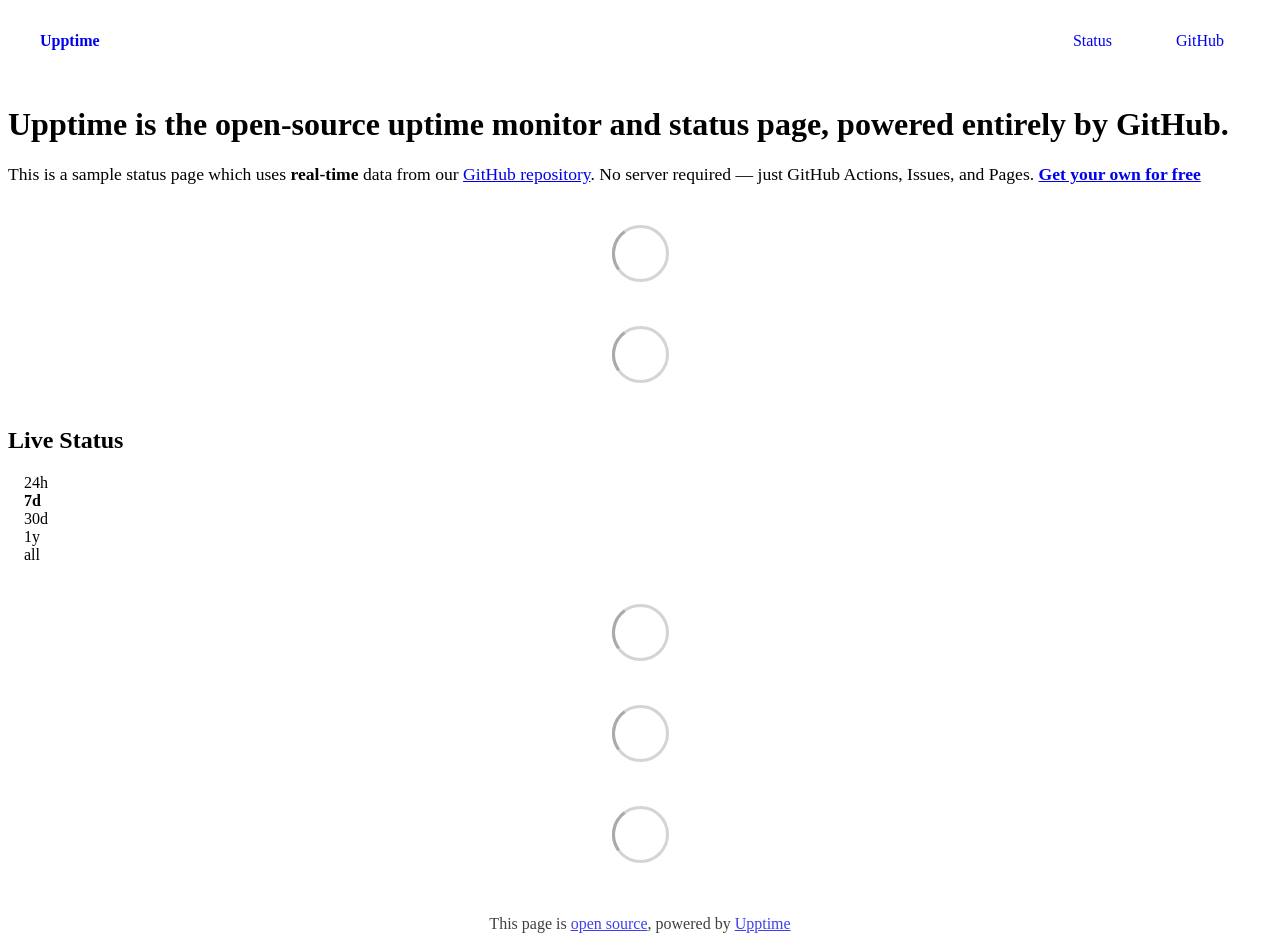
==== index.html @ 630dcec9 "Initialize gh-pages" ====
<!DOCTYPE html> <html lang=en> <head> <meta charset=utf-8> <meta content="width=device-width,initial-scale=1" name=viewport> <meta content=#333333 name=theme-color> <base href=/ > <link href=manifest.json rel=manifest crossorigin=use-credentials> <script>__SAPPER__={baseUrl:"",preloaded:[void 0,{}]};if('serviceWorker' in navigator)navigator.serviceWorker.register('/service-worker.js');(function(){try{eval("async function x(){}");var main="/client/client.cb2ce152.js"}catch(e){main="/client/legacy/client.206c30a7.js"};var s=document.createElement("script");try{new Function("if(0)import('')")();s.src=main;s.type="module";s.crossOrigin="use-credentials";}catch(e){s.src="/client/shimport@2.0.5.js";s.setAttribute("data-main",main);}document.head.appendChild(s);}());</script> <link href=client/client-31a52aa5.css rel=stylesheet><link href=client/createOctokit-a85f76c7.css rel=stylesheet><link href=client/index-b0b6455a.css rel=stylesheet> <title>Upptime</title> <script>// If `prefers-color-scheme` is not supported, fall back to light mode.
      // In this case, light.css will be downloaded with `highest` priority.
      if (typeof window !== "undefined" && typeof document !== "undefined" && "matchMedia" in window && window.matchMedia('(prefers-color-scheme: dark)').media === 'not all') {
        document.documentElement.style.display = 'none';
        document.head.insertAdjacentHTML(
          'beforeend',
          '<link rel="stylesheet" href={`${config.path}/themes/light.css`} onload="document.documentElement.style.display = \'\'">',
        );
      } </script> <link href=https://demo.upptime.js.org/themes/light.css rel=stylesheet media=(prefers-color-scheme:light)> <link href=https://demo.upptime.js.org/themes/dark.css rel=stylesheet media=(prefers-color-scheme:dark)><link href=https://demo.upptime.js.org/global.css rel=stylesheet><link href=https://raw.githubusercontent.com/upptime/upptime/master/assets/upptime-icon.svg rel=icon type=image/svg><link href=/logo-192.png rel=icon type=image/png> <link href=/client/client.cb2ce152.js rel=modulepreload as=script crossorigin=use-credentials><link href=/client/client-31a52aa5.css rel=preload as=style><link href=/client/index.ce250b01.js rel=modulepreload as=script crossorigin=use-credentials><link href=/client/createOctokit.9f2df773.js rel=modulepreload as=script crossorigin=use-credentials><link href=/client/inject_styles.803b7e80.js rel=modulepreload as=script crossorigin=use-credentials><link href=/client/createOctokit-a85f76c7.css rel=preload as=style><link href=/client/index-b0b6455a.css rel=preload as=style></head> <body> <div id=sapper> <nav class=svelte-a08hsz><div class="svelte-a08hsz container"><div><a href=https://demo.upptime.js.org class="svelte-a08hsz logo"><img alt="" class=svelte-a08hsz src=https://raw.githubusercontent.com/upptime/upptime.js.org/master/static/img/icon.svg> <div>Upptime</div></a></div> <ul class=svelte-a08hsz><li><a href=/ class=svelte-a08hsz target=_self aria-current=page>Status</a> <li><a href=https://github.com/upptime/upptime class=svelte-a08hsz target=_self>GitHub</a> </li> </ul></div> </nav> <main class=container> <header class=svelte-ngkazm><h1><strong>Upptime</strong> is the open-source uptime monitor and status page, powered entirely by GitHub.</h1> <p class="svelte-ngkazm lead">This is a sample status page which uses <strong>real-time</strong> data from our <a href=https://github.com/upptime/upptime>GitHub repository</a>. No server required — just GitHub Actions, Issues, and Pages. <a href=https://github.com/upptime/upptime><strong>Get your own for free</strong></a></header> <section class=svelte-8lnl4f><div class="svelte-68jxue loading"><svg class=svelte-68jxue height=38 stroke=#aaa width=38 xmlns=http://www.w3.org/2000/svg><g fill=none fill-rule=evenodd><g stroke-width=2 transform="translate(1 1)"><circle cx=18 cy=18 r=18 stroke-opacity=.5></circle><path d="M36 18c0-9.94-8.06-18-18-18"><animateTransform attributeName=transform dur=1s from="0 18 18" repeatCount=indefinite to="360 18 18" type=rotate></animateTransform></path></g></g></svg></div> </section> <section class=svelte-8lnl4f><div class="svelte-68jxue loading"><svg class=svelte-68jxue height=38 stroke=#aaa width=38 xmlns=http://www.w3.org/2000/svg><g fill=none fill-rule=evenodd><g stroke-width=2 transform="translate(1 1)"><circle cx=18 cy=18 r=18 stroke-opacity=.5></circle><path d="M36 18c0-9.94-8.06-18-18-18"><animateTransform attributeName=transform dur=1s from="0 18 18" repeatCount=indefinite to="360 18 18" type=rotate></animateTransform></path></g></g></svg></div> </section> <div class="svelte-fqsq6s f changed"><h2>Live Status</h2> <form class="svelte-fqsq6s f r"><div><input class=svelte-fqsq6s id=data_day name=d type=radio value=day><label class=svelte-fqsq6s for=data_day>24h</label></div> <div><input class=svelte-fqsq6s id=data_week name=d type=radio value=week checked><label class=svelte-fqsq6s for=data_week>7d</label></div> <div><input class=svelte-fqsq6s id=data_month name=d type=radio value=month><label class=svelte-fqsq6s for=data_month>30d</label></div> <div><input class=svelte-fqsq6s id=data_year name=d type=radio value=year><label class=svelte-fqsq6s for=data_year>1y</label></div> <div><input class=svelte-fqsq6s id=data_all name=d type=radio value=all><label class=svelte-fqsq6s for=data_all>all</label></div></form></div> <section class="svelte-fqsq6s live-status"><div class="svelte-68jxue loading"><svg class=svelte-68jxue height=38 stroke=#aaa width=38 xmlns=http://www.w3.org/2000/svg><g fill=none fill-rule=evenodd><g stroke-width=2 transform="translate(1 1)"><circle cx=18 cy=18 r=18 stroke-opacity=.5></circle><path d="M36 18c0-9.94-8.06-18-18-18"><animateTransform attributeName=transform dur=1s from="0 18 18" repeatCount=indefinite to="360 18 18" type=rotate></animateTransform></path></g></g></svg></div> </section> <section><div class="svelte-68jxue loading"><svg class=svelte-68jxue height=38 stroke=#aaa width=38 xmlns=http://www.w3.org/2000/svg><g fill=none fill-rule=evenodd><g stroke-width=2 transform="translate(1 1)"><circle cx=18 cy=18 r=18 stroke-opacity=.5></circle><path d="M36 18c0-9.94-8.06-18-18-18"><animateTransform attributeName=transform dur=1s from="0 18 18" repeatCount=indefinite to="360 18 18" type=rotate></animateTransform></path></g></g></svg></div> </section> <section><div class="svelte-68jxue loading"><svg class=svelte-68jxue height=38 stroke=#aaa width=38 xmlns=http://www.w3.org/2000/svg><g fill=none fill-rule=evenodd><g stroke-width=2 transform="translate(1 1)"><circle cx=18 cy=18 r=18 stroke-opacity=.5></circle><path d="M36 18c0-9.94-8.06-18-18-18"><animateTransform attributeName=transform dur=1s from="0 18 18" repeatCount=indefinite to="360 18 18" type=rotate></animateTransform></path></g></g></svg></div></section></main> <footer class=svelte-jbr799><p>This page is <a href=https://github.com/upptime/upptime>open source</a>, powered by <a href=https://upptime.js.org>Upptime</a></p> </footer></div> <script> try {
        if (typeof window !== "undefined" && window.navigator && navigator.serviceWorker) {
          navigator.serviceWorker.getRegistrations().then(function (registrations) {
            for (let registration of registrations) {
              registration.unregister();
            }
          });
        }
        if (typeof window !== "undefined" && "caches" in window) {
          caches.keys().then(function (keyList) {
            return Promise.all(
              keyList.map(function (key) {
                return caches.delete(key);
              })
            );
          });
        }
      } catch (error) {} </script>
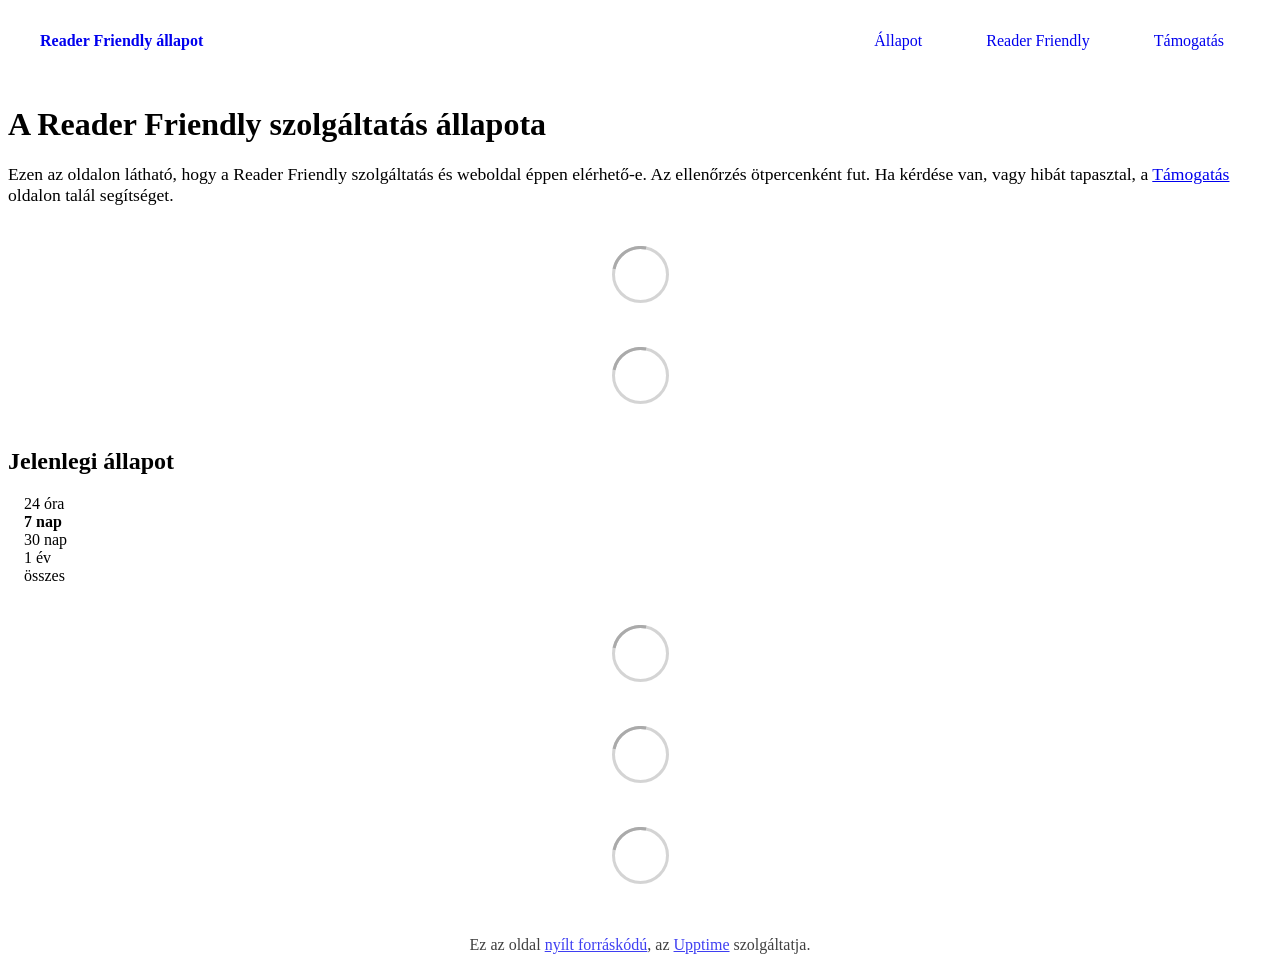
==== commit 3f19b58c: "deploy: b3df4a7ca271cd1a82feb832b56f313eec764e93" ====
--- a/index.html
+++ b/index.html
@@ -1,12 +1,4 @@
-<!DOCTYPE html> <html lang=en> <head> <meta charset=utf-8> <meta content="width=device-width,initial-scale=1" name=viewport> <meta content=#333333 name=theme-color> <base href=/ > <link href=manifest.json rel=manifest crossorigin=use-credentials> <script>__SAPPER__={baseUrl:"",preloaded:[void 0,{}]};if('serviceWorker' in navigator)navigator.serviceWorker.register('/service-worker.js');(function(){try{eval("async function x(){}");var main="/client/client.cb2ce152.js"}catch(e){main="/client/legacy/client.206c30a7.js"};var s=document.createElement("script");try{new Function("if(0)import('')")();s.src=main;s.type="module";s.crossOrigin="use-credentials";}catch(e){s.src="/client/shimport@2.0.5.js";s.setAttribute("data-main",main);}document.head.appendChild(s);}());</script> <link href=client/client-31a52aa5.css rel=stylesheet><link href=client/createOctokit-a85f76c7.css rel=stylesheet><link href=client/index-b0b6455a.css rel=stylesheet> <title>Upptime</title> <script>// If `prefers-color-scheme` is not supported, fall back to light mode.
-      // In this case, light.css will be downloaded with `highest` priority.
-      if (typeof window !== "undefined" && typeof document !== "undefined" && "matchMedia" in window && window.matchMedia('(prefers-color-scheme: dark)').media === 'not all') {
-        document.documentElement.style.display = 'none';
-        document.head.insertAdjacentHTML(
-          'beforeend',
-          '<link rel="stylesheet" href={`${config.path}/themes/light.css`} onload="document.documentElement.style.display = \'\'">',
-        );
-      } </script> <link href=https://demo.upptime.js.org/themes/light.css rel=stylesheet media=(prefers-color-scheme:light)> <link href=https://demo.upptime.js.org/themes/dark.css rel=stylesheet media=(prefers-color-scheme:dark)><link href=https://demo.upptime.js.org/global.css rel=stylesheet><link href=https://raw.githubusercontent.com/upptime/upptime/master/assets/upptime-icon.svg rel=icon type=image/svg><link href=/logo-192.png rel=icon type=image/png> <link href=/client/client.cb2ce152.js rel=modulepreload as=script crossorigin=use-credentials><link href=/client/client-31a52aa5.css rel=preload as=style><link href=/client/index.ce250b01.js rel=modulepreload as=script crossorigin=use-credentials><link href=/client/createOctokit.9f2df773.js rel=modulepreload as=script crossorigin=use-credentials><link href=/client/inject_styles.803b7e80.js rel=modulepreload as=script crossorigin=use-credentials><link href=/client/createOctokit-a85f76c7.css rel=preload as=style><link href=/client/index-b0b6455a.css rel=preload as=style></head> <body> <div id=sapper> <nav class=svelte-a08hsz><div class="svelte-a08hsz container"><div><a href=https://demo.upptime.js.org class="svelte-a08hsz logo"><img alt="" class=svelte-a08hsz src=https://raw.githubusercontent.com/upptime/upptime.js.org/master/static/img/icon.svg> <div>Upptime</div></a></div> <ul class=svelte-a08hsz><li><a href=/ class=svelte-a08hsz target=_self aria-current=page>Status</a> <li><a href=https://github.com/upptime/upptime class=svelte-a08hsz target=_self>GitHub</a> </li> </ul></div> </nav> <main class=container> <header class=svelte-ngkazm><h1><strong>Upptime</strong> is the open-source uptime monitor and status page, powered entirely by GitHub.</h1> <p class="svelte-ngkazm lead">This is a sample status page which uses <strong>real-time</strong> data from our <a href=https://github.com/upptime/upptime>GitHub repository</a>. No server required — just GitHub Actions, Issues, and Pages. <a href=https://github.com/upptime/upptime><strong>Get your own for free</strong></a></header> <section class=svelte-8lnl4f><div class="svelte-68jxue loading"><svg class=svelte-68jxue height=38 stroke=#aaa width=38 xmlns=http://www.w3.org/2000/svg><g fill=none fill-rule=evenodd><g stroke-width=2 transform="translate(1 1)"><circle cx=18 cy=18 r=18 stroke-opacity=.5></circle><path d="M36 18c0-9.94-8.06-18-18-18"><animateTransform attributeName=transform dur=1s from="0 18 18" repeatCount=indefinite to="360 18 18" type=rotate></animateTransform></path></g></g></svg></div> </section> <section class=svelte-8lnl4f><div class="svelte-68jxue loading"><svg class=svelte-68jxue height=38 stroke=#aaa width=38 xmlns=http://www.w3.org/2000/svg><g fill=none fill-rule=evenodd><g stroke-width=2 transform="translate(1 1)"><circle cx=18 cy=18 r=18 stroke-opacity=.5></circle><path d="M36 18c0-9.94-8.06-18-18-18"><animateTransform attributeName=transform dur=1s from="0 18 18" repeatCount=indefinite to="360 18 18" type=rotate></animateTransform></path></g></g></svg></div> </section> <div class="svelte-fqsq6s f changed"><h2>Live Status</h2> <form class="svelte-fqsq6s f r"><div><input class=svelte-fqsq6s id=data_day name=d type=radio value=day><label class=svelte-fqsq6s for=data_day>24h</label></div> <div><input class=svelte-fqsq6s id=data_week name=d type=radio value=week checked><label class=svelte-fqsq6s for=data_week>7d</label></div> <div><input class=svelte-fqsq6s id=data_month name=d type=radio value=month><label class=svelte-fqsq6s for=data_month>30d</label></div> <div><input class=svelte-fqsq6s id=data_year name=d type=radio value=year><label class=svelte-fqsq6s for=data_year>1y</label></div> <div><input class=svelte-fqsq6s id=data_all name=d type=radio value=all><label class=svelte-fqsq6s for=data_all>all</label></div></form></div> <section class="svelte-fqsq6s live-status"><div class="svelte-68jxue loading"><svg class=svelte-68jxue height=38 stroke=#aaa width=38 xmlns=http://www.w3.org/2000/svg><g fill=none fill-rule=evenodd><g stroke-width=2 transform="translate(1 1)"><circle cx=18 cy=18 r=18 stroke-opacity=.5></circle><path d="M36 18c0-9.94-8.06-18-18-18"><animateTransform attributeName=transform dur=1s from="0 18 18" repeatCount=indefinite to="360 18 18" type=rotate></animateTransform></path></g></g></svg></div> </section> <section><div class="svelte-68jxue loading"><svg class=svelte-68jxue height=38 stroke=#aaa width=38 xmlns=http://www.w3.org/2000/svg><g fill=none fill-rule=evenodd><g stroke-width=2 transform="translate(1 1)"><circle cx=18 cy=18 r=18 stroke-opacity=.5></circle><path d="M36 18c0-9.94-8.06-18-18-18"><animateTransform attributeName=transform dur=1s from="0 18 18" repeatCount=indefinite to="360 18 18" type=rotate></animateTransform></path></g></g></svg></div> </section> <section><div class="svelte-68jxue loading"><svg class=svelte-68jxue height=38 stroke=#aaa width=38 xmlns=http://www.w3.org/2000/svg><g fill=none fill-rule=evenodd><g stroke-width=2 transform="translate(1 1)"><circle cx=18 cy=18 r=18 stroke-opacity=.5></circle><path d="M36 18c0-9.94-8.06-18-18-18"><animateTransform attributeName=transform dur=1s from="0 18 18" repeatCount=indefinite to="360 18 18" type=rotate></animateTransform></path></g></g></svg></div></section></main> <footer class=svelte-jbr799><p>This page is <a href=https://github.com/upptime/upptime>open source</a>, powered by <a href=https://upptime.js.org>Upptime</a></p> </footer></div> <script> try {
+<!DOCTYPE html> <html lang=en> <head> <meta charset=utf-8> <meta content="width=device-width,initial-scale=1" name=viewport> <meta content=#333333 name=theme-color> <base href=/ > <link href=manifest.json rel=manifest crossorigin=use-credentials> <script>__SAPPER__={baseUrl:"",preloaded:[void 0,{}]};if('serviceWorker' in navigator)navigator.serviceWorker.register('/service-worker.js');(function(){try{eval("async function x(){}");var main="/client/client.6b14ca84.js"}catch(e){main="/client/legacy/client.7ee2b956.js"};var s=document.createElement("script");try{new Function("if(0)import('')")();s.src=main;s.type="module";s.crossOrigin="use-credentials";}catch(e){s.src="/client/shimport@2.0.5.js";s.setAttribute("data-main",main);}document.head.appendChild(s);}());</script> <link href=client/client-31a52aa5.css rel=stylesheet><link href=client/createOctokit-a85f76c7.css rel=stylesheet><link href=client/index-b0b6455a.css rel=stylesheet> <title>Reader Friendly állapot</title><link href=https://status.ketszeri.hu/themes/light.css rel=stylesheet><link href=https://status.ketszeri.hu/global.css rel=stylesheet><link href=https://reader.ketszeri.hu/favicon.ico rel=icon type=image/svg><link href=https://reader.ketszeri.hu/favicon.ico rel=icon type=image/png> <link href=/client/client.6b14ca84.js rel=modulepreload as=script crossorigin=use-credentials><link href=/client/client-31a52aa5.css rel=preload as=style><link href=/client/index.455f8af1.js rel=modulepreload as=script crossorigin=use-credentials><link href=/client/createOctokit.80aeedf7.js rel=modulepreload as=script crossorigin=use-credentials><link href=/client/inject_styles.803b7e80.js rel=modulepreload as=script crossorigin=use-credentials><link href=/client/createOctokit-a85f76c7.css rel=preload as=style><link href=/client/index-b0b6455a.css rel=preload as=style></head> <body> <div id=sapper> <nav class=svelte-a08hsz><div class="svelte-a08hsz container"><div><a href=https://status.ketszeri.hu class="svelte-a08hsz logo"><img alt="" class=svelte-a08hsz src=https://reader.ketszeri.hu/favicon.ico> <div>Reader Friendly állapot</div></a></div> <ul class=svelte-a08hsz><li><a href=/ class=svelte-a08hsz target=_self aria-current=page>Állapot</a> <li><a href=https://reader.ketszeri.hu/ class=svelte-a08hsz target=_self>Reader Friendly</a> <li><a href=https://reader.ketszeri.hu/tamogatas class=svelte-a08hsz target=_self>Támogatás</a> </li> </ul></div> </nav> <main class=container> <header class=svelte-ngkazm><h1>A Reader Friendly szolgáltatás állapota</h1> <p class="svelte-ngkazm lead">Ezen az oldalon látható, hogy a Reader Friendly szolgáltatás és weboldal éppen elérhető-e. Az ellenőrzés ötpercenként fut. Ha kérdése van, vagy hibát tapasztal, a <a href=https://reader.ketszeri.hu/tamogatas>Támogatás</a> oldalon talál segítséget.</header> <section class=svelte-8lnl4f><div class="svelte-68jxue loading"><svg class=svelte-68jxue height=38 stroke=#aaa width=38 xmlns=http://www.w3.org/2000/svg><g fill=none fill-rule=evenodd><g stroke-width=2 transform="translate(1 1)"><circle cx=18 cy=18 r=18 stroke-opacity=.5></circle><path d="M36 18c0-9.94-8.06-18-18-18"><animateTransform attributeName=transform dur=1s from="0 18 18" repeatCount=indefinite to="360 18 18" type=rotate></animateTransform></path></g></g></svg></div> </section> <section class=svelte-8lnl4f><div class="svelte-68jxue loading"><svg class=svelte-68jxue height=38 stroke=#aaa width=38 xmlns=http://www.w3.org/2000/svg><g fill=none fill-rule=evenodd><g stroke-width=2 transform="translate(1 1)"><circle cx=18 cy=18 r=18 stroke-opacity=.5></circle><path d="M36 18c0-9.94-8.06-18-18-18"><animateTransform attributeName=transform dur=1s from="0 18 18" repeatCount=indefinite to="360 18 18" type=rotate></animateTransform></path></g></g></svg></div> </section> <div class="svelte-fqsq6s f changed"><h2>Jelenlegi állapot</h2> <form class="svelte-fqsq6s f r"><div><input class=svelte-fqsq6s id=data_day name=d type=radio value=day><label class=svelte-fqsq6s for=data_day>24 óra</label></div> <div><input class=svelte-fqsq6s id=data_week name=d type=radio value=week checked><label class=svelte-fqsq6s for=data_week>7 nap</label></div> <div><input class=svelte-fqsq6s id=data_month name=d type=radio value=month><label class=svelte-fqsq6s for=data_month>30 nap</label></div> <div><input class=svelte-fqsq6s id=data_year name=d type=radio value=year><label class=svelte-fqsq6s for=data_year>1 év</label></div> <div><input class=svelte-fqsq6s id=data_all name=d type=radio value=all><label class=svelte-fqsq6s for=data_all>összes</label></div></form></div> <section class="svelte-fqsq6s live-status"><div class="svelte-68jxue loading"><svg class=svelte-68jxue height=38 stroke=#aaa width=38 xmlns=http://www.w3.org/2000/svg><g fill=none fill-rule=evenodd><g stroke-width=2 transform="translate(1 1)"><circle cx=18 cy=18 r=18 stroke-opacity=.5></circle><path d="M36 18c0-9.94-8.06-18-18-18"><animateTransform attributeName=transform dur=1s from="0 18 18" repeatCount=indefinite to="360 18 18" type=rotate></animateTransform></path></g></g></svg></div> </section> <section><div class="svelte-68jxue loading"><svg class=svelte-68jxue height=38 stroke=#aaa width=38 xmlns=http://www.w3.org/2000/svg><g fill=none fill-rule=evenodd><g stroke-width=2 transform="translate(1 1)"><circle cx=18 cy=18 r=18 stroke-opacity=.5></circle><path d="M36 18c0-9.94-8.06-18-18-18"><animateTransform attributeName=transform dur=1s from="0 18 18" repeatCount=indefinite to="360 18 18" type=rotate></animateTransform></path></g></g></svg></div> </section> <section><div class="svelte-68jxue loading"><svg class=svelte-68jxue height=38 stroke=#aaa width=38 xmlns=http://www.w3.org/2000/svg><g fill=none fill-rule=evenodd><g stroke-width=2 transform="translate(1 1)"><circle cx=18 cy=18 r=18 stroke-opacity=.5></circle><path d="M36 18c0-9.94-8.06-18-18-18"><animateTransform attributeName=transform dur=1s from="0 18 18" repeatCount=indefinite to="360 18 18" type=rotate></animateTransform></path></g></g></svg></div></section></main> <footer class=svelte-jbr799><p>Ez az oldal <a href=https://github.com/ketszeri/reader-friendly-status>nyílt forráskódú</a>, az <a href=https://upptime.js.org>Upptime</a> szolgáltatja.</p> </footer></div> <script> try {
         if (typeof window !== "undefined" && window.navigator && navigator.serviceWorker) {
           navigator.serviceWorker.getRegistrations().then(function (registrations) {
             for (let registration of registrations) {
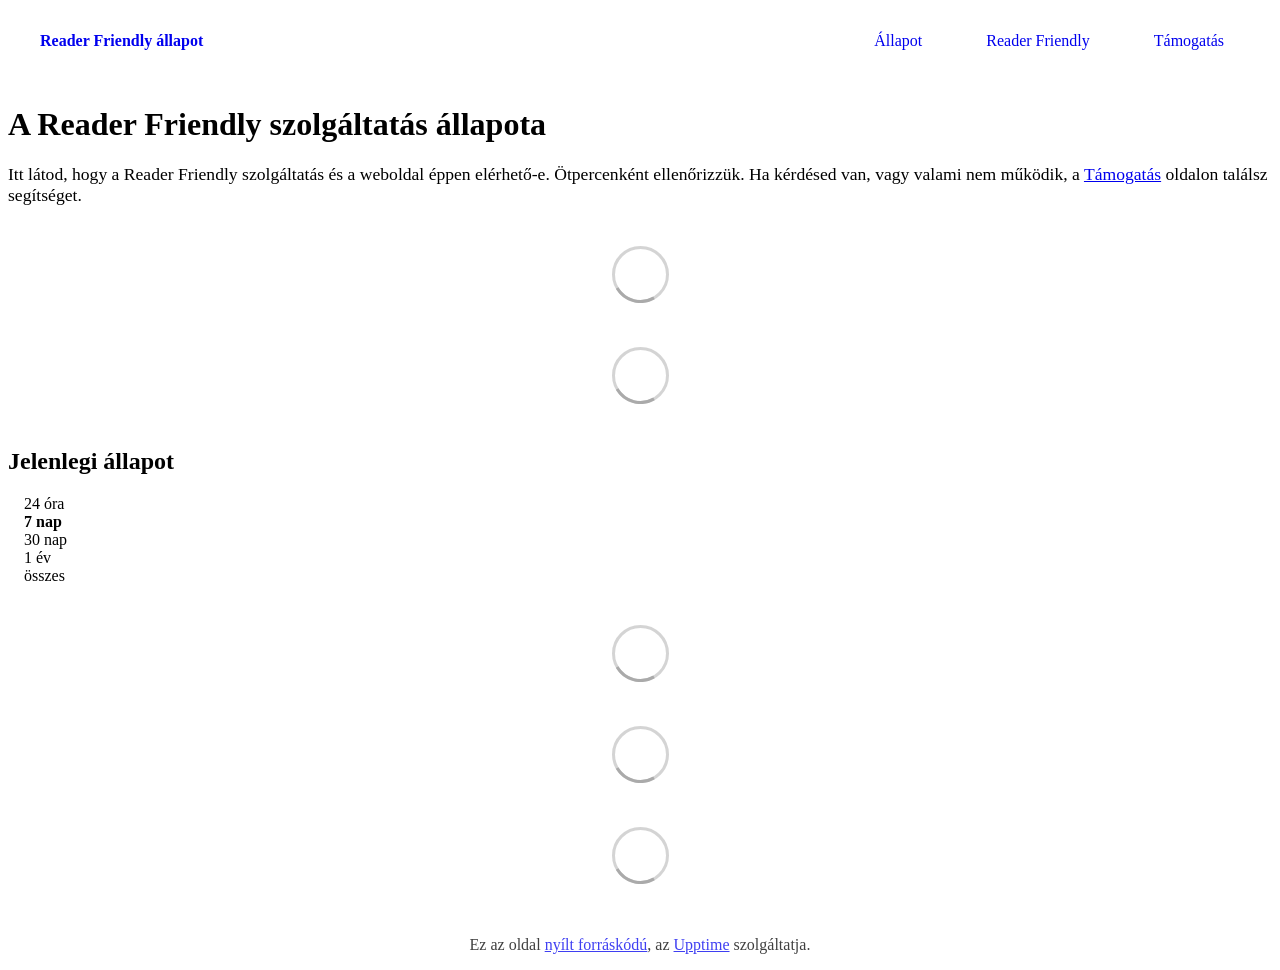
==== commit cf6104c6: "deploy: 4a00c78b6b81805fad8bb0882e7eb48051c7be67" ====
--- a/index.html
+++ b/index.html
@@ -1,4 +1,4 @@
-<!DOCTYPE html> <html lang=en> <head> <meta charset=utf-8> <meta content="width=device-width,initial-scale=1" name=viewport> <meta content=#333333 name=theme-color> <base href=/ > <link href=manifest.json rel=manifest crossorigin=use-credentials> <script>__SAPPER__={baseUrl:"",preloaded:[void 0,{}]};if('serviceWorker' in navigator)navigator.serviceWorker.register('/service-worker.js');(function(){try{eval("async function x(){}");var main="/client/client.6b14ca84.js"}catch(e){main="/client/legacy/client.7ee2b956.js"};var s=document.createElement("script");try{new Function("if(0)import('')")();s.src=main;s.type="module";s.crossOrigin="use-credentials";}catch(e){s.src="/client/shimport@2.0.5.js";s.setAttribute("data-main",main);}document.head.appendChild(s);}());</script> <link href=client/client-31a52aa5.css rel=stylesheet><link href=client/createOctokit-a85f76c7.css rel=stylesheet><link href=client/index-b0b6455a.css rel=stylesheet> <title>Reader Friendly állapot</title><link href=https://status.ketszeri.hu/themes/light.css rel=stylesheet><link href=https://status.ketszeri.hu/global.css rel=stylesheet><link href=https://reader.ketszeri.hu/favicon.ico rel=icon type=image/svg><link href=https://reader.ketszeri.hu/favicon.ico rel=icon type=image/png> <link href=/client/client.6b14ca84.js rel=modulepreload as=script crossorigin=use-credentials><link href=/client/client-31a52aa5.css rel=preload as=style><link href=/client/index.455f8af1.js rel=modulepreload as=script crossorigin=use-credentials><link href=/client/createOctokit.80aeedf7.js rel=modulepreload as=script crossorigin=use-credentials><link href=/client/inject_styles.803b7e80.js rel=modulepreload as=script crossorigin=use-credentials><link href=/client/createOctokit-a85f76c7.css rel=preload as=style><link href=/client/index-b0b6455a.css rel=preload as=style></head> <body> <div id=sapper> <nav class=svelte-a08hsz><div class="svelte-a08hsz container"><div><a href=https://status.ketszeri.hu class="svelte-a08hsz logo"><img alt="" class=svelte-a08hsz src=https://reader.ketszeri.hu/favicon.ico> <div>Reader Friendly állapot</div></a></div> <ul class=svelte-a08hsz><li><a href=/ class=svelte-a08hsz target=_self aria-current=page>Állapot</a> <li><a href=https://reader.ketszeri.hu/ class=svelte-a08hsz target=_self>Reader Friendly</a> <li><a href=https://reader.ketszeri.hu/tamogatas class=svelte-a08hsz target=_self>Támogatás</a> </li> </ul></div> </nav> <main class=container> <header class=svelte-ngkazm><h1>A Reader Friendly szolgáltatás állapota</h1> <p class="svelte-ngkazm lead">Ezen az oldalon látható, hogy a Reader Friendly szolgáltatás és weboldal éppen elérhető-e. Az ellenőrzés ötpercenként fut. Ha kérdése van, vagy hibát tapasztal, a <a href=https://reader.ketszeri.hu/tamogatas>Támogatás</a> oldalon talál segítséget.</header> <section class=svelte-8lnl4f><div class="svelte-68jxue loading"><svg class=svelte-68jxue height=38 stroke=#aaa width=38 xmlns=http://www.w3.org/2000/svg><g fill=none fill-rule=evenodd><g stroke-width=2 transform="translate(1 1)"><circle cx=18 cy=18 r=18 stroke-opacity=.5></circle><path d="M36 18c0-9.94-8.06-18-18-18"><animateTransform attributeName=transform dur=1s from="0 18 18" repeatCount=indefinite to="360 18 18" type=rotate></animateTransform></path></g></g></svg></div> </section> <section class=svelte-8lnl4f><div class="svelte-68jxue loading"><svg class=svelte-68jxue height=38 stroke=#aaa width=38 xmlns=http://www.w3.org/2000/svg><g fill=none fill-rule=evenodd><g stroke-width=2 transform="translate(1 1)"><circle cx=18 cy=18 r=18 stroke-opacity=.5></circle><path d="M36 18c0-9.94-8.06-18-18-18"><animateTransform attributeName=transform dur=1s from="0 18 18" repeatCount=indefinite to="360 18 18" type=rotate></animateTransform></path></g></g></svg></div> </section> <div class="svelte-fqsq6s f changed"><h2>Jelenlegi állapot</h2> <form class="svelte-fqsq6s f r"><div><input class=svelte-fqsq6s id=data_day name=d type=radio value=day><label class=svelte-fqsq6s for=data_day>24 óra</label></div> <div><input class=svelte-fqsq6s id=data_week name=d type=radio value=week checked><label class=svelte-fqsq6s for=data_week>7 nap</label></div> <div><input class=svelte-fqsq6s id=data_month name=d type=radio value=month><label class=svelte-fqsq6s for=data_month>30 nap</label></div> <div><input class=svelte-fqsq6s id=data_year name=d type=radio value=year><label class=svelte-fqsq6s for=data_year>1 év</label></div> <div><input class=svelte-fqsq6s id=data_all name=d type=radio value=all><label class=svelte-fqsq6s for=data_all>összes</label></div></form></div> <section class="svelte-fqsq6s live-status"><div class="svelte-68jxue loading"><svg class=svelte-68jxue height=38 stroke=#aaa width=38 xmlns=http://www.w3.org/2000/svg><g fill=none fill-rule=evenodd><g stroke-width=2 transform="translate(1 1)"><circle cx=18 cy=18 r=18 stroke-opacity=.5></circle><path d="M36 18c0-9.94-8.06-18-18-18"><animateTransform attributeName=transform dur=1s from="0 18 18" repeatCount=indefinite to="360 18 18" type=rotate></animateTransform></path></g></g></svg></div> </section> <section><div class="svelte-68jxue loading"><svg class=svelte-68jxue height=38 stroke=#aaa width=38 xmlns=http://www.w3.org/2000/svg><g fill=none fill-rule=evenodd><g stroke-width=2 transform="translate(1 1)"><circle cx=18 cy=18 r=18 stroke-opacity=.5></circle><path d="M36 18c0-9.94-8.06-18-18-18"><animateTransform attributeName=transform dur=1s from="0 18 18" repeatCount=indefinite to="360 18 18" type=rotate></animateTransform></path></g></g></svg></div> </section> <section><div class="svelte-68jxue loading"><svg class=svelte-68jxue height=38 stroke=#aaa width=38 xmlns=http://www.w3.org/2000/svg><g fill=none fill-rule=evenodd><g stroke-width=2 transform="translate(1 1)"><circle cx=18 cy=18 r=18 stroke-opacity=.5></circle><path d="M36 18c0-9.94-8.06-18-18-18"><animateTransform attributeName=transform dur=1s from="0 18 18" repeatCount=indefinite to="360 18 18" type=rotate></animateTransform></path></g></g></svg></div></section></main> <footer class=svelte-jbr799><p>Ez az oldal <a href=https://github.com/ketszeri/reader-friendly-status>nyílt forráskódú</a>, az <a href=https://upptime.js.org>Upptime</a> szolgáltatja.</p> </footer></div> <script> try {
+<!DOCTYPE html> <html lang=en> <head> <meta charset=utf-8> <meta content="width=device-width,initial-scale=1" name=viewport> <meta content=#333333 name=theme-color> <base href=/ > <link href=manifest.json rel=manifest crossorigin=use-credentials> <script>__SAPPER__={baseUrl:"",preloaded:[void 0,{}]};if('serviceWorker' in navigator)navigator.serviceWorker.register('/service-worker.js');(function(){try{eval("async function x(){}");var main="/client/client.b690152d.js"}catch(e){main="/client/legacy/client.195ea743.js"};var s=document.createElement("script");try{new Function("if(0)import('')")();s.src=main;s.type="module";s.crossOrigin="use-credentials";}catch(e){s.src="/client/shimport@2.0.5.js";s.setAttribute("data-main",main);}document.head.appendChild(s);}());</script> <link href=client/client-31a52aa5.css rel=stylesheet><link href=client/createOctokit-a85f76c7.css rel=stylesheet><link href=client/index-b0b6455a.css rel=stylesheet> <title>Reader Friendly állapot</title><link href=https://status.ketszeri.hu/themes/light.css rel=stylesheet><link href=https://status.ketszeri.hu/global.css rel=stylesheet><link href=https://reader.ketszeri.hu/favicon.ico rel=icon type=image/svg><link href=https://reader.ketszeri.hu/favicon.ico rel=icon type=image/png><script>(function(){var r=/^[^\p{L}\p{N}]+/u;function f(){document.querySelectorAll('article:not(.link)').forEach(function(a){var n=a.firstChild;if(n&&n.nodeType===3&&r.test(n.nodeValue)){n.nodeValue=n.nodeValue.replace(r,'')}})}new MutationObserver(f).observe(document.documentElement,{childList:true,subtree:true,characterData:true});document.addEventListener('DOMContentLoaded',f)})();</script> <link href=/client/client.b690152d.js rel=modulepreload as=script crossorigin=use-credentials><link href=/client/client-31a52aa5.css rel=preload as=style><link href=/client/index.0addaa85.js rel=modulepreload as=script crossorigin=use-credentials><link href=/client/createOctokit.8b5f34d3.js rel=modulepreload as=script crossorigin=use-credentials><link href=/client/inject_styles.803b7e80.js rel=modulepreload as=script crossorigin=use-credentials><link href=/client/createOctokit-a85f76c7.css rel=preload as=style><link href=/client/index-b0b6455a.css rel=preload as=style></head> <body> <div id=sapper> <nav class=svelte-a08hsz><div class="svelte-a08hsz container"><div><a href=https://status.ketszeri.hu class="svelte-a08hsz logo"><img alt="" class=svelte-a08hsz src=https://reader.ketszeri.hu/favicon.ico> <div>Reader Friendly állapot</div></a></div> <ul class=svelte-a08hsz><li><a href=/ class=svelte-a08hsz target=_self aria-current=page>Állapot</a> <li><a href=https://reader.ketszeri.hu/ class=svelte-a08hsz target=_self>Reader Friendly</a> <li><a href=https://reader.ketszeri.hu/tamogatas class=svelte-a08hsz target=_self>Támogatás</a> </li> </ul></div> </nav> <main class=container> <header class=svelte-ngkazm><h1>A Reader Friendly szolgáltatás állapota</h1> <p class="svelte-ngkazm lead">Itt látod, hogy a Reader Friendly szolgáltatás és a weboldal éppen elérhető-e. Ötpercenként ellenőrizzük. Ha kérdésed van, vagy valami nem működik, a <a href=https://reader.ketszeri.hu/tamogatas>Támogatás</a> oldalon találsz segítséget.</header> <section class=svelte-8lnl4f><div class="svelte-68jxue loading"><svg class=svelte-68jxue height=38 stroke=#aaa width=38 xmlns=http://www.w3.org/2000/svg><g fill=none fill-rule=evenodd><g stroke-width=2 transform="translate(1 1)"><circle cx=18 cy=18 r=18 stroke-opacity=.5></circle><path d="M36 18c0-9.94-8.06-18-18-18"><animateTransform attributeName=transform dur=1s from="0 18 18" repeatCount=indefinite to="360 18 18" type=rotate></animateTransform></path></g></g></svg></div> </section> <section class=svelte-8lnl4f><div class="svelte-68jxue loading"><svg class=svelte-68jxue height=38 stroke=#aaa width=38 xmlns=http://www.w3.org/2000/svg><g fill=none fill-rule=evenodd><g stroke-width=2 transform="translate(1 1)"><circle cx=18 cy=18 r=18 stroke-opacity=.5></circle><path d="M36 18c0-9.94-8.06-18-18-18"><animateTransform attributeName=transform dur=1s from="0 18 18" repeatCount=indefinite to="360 18 18" type=rotate></animateTransform></path></g></g></svg></div> </section> <div class="svelte-fqsq6s f changed"><h2>Jelenlegi állapot</h2> <form class="svelte-fqsq6s f r"><div><input class=svelte-fqsq6s id=data_day name=d type=radio value=day><label class=svelte-fqsq6s for=data_day>24 óra</label></div> <div><input class=svelte-fqsq6s id=data_week name=d type=radio value=week checked><label class=svelte-fqsq6s for=data_week>7 nap</label></div> <div><input class=svelte-fqsq6s id=data_month name=d type=radio value=month><label class=svelte-fqsq6s for=data_month>30 nap</label></div> <div><input class=svelte-fqsq6s id=data_year name=d type=radio value=year><label class=svelte-fqsq6s for=data_year>1 év</label></div> <div><input class=svelte-fqsq6s id=data_all name=d type=radio value=all><label class=svelte-fqsq6s for=data_all>összes</label></div></form></div> <section class="svelte-fqsq6s live-status"><div class="svelte-68jxue loading"><svg class=svelte-68jxue height=38 stroke=#aaa width=38 xmlns=http://www.w3.org/2000/svg><g fill=none fill-rule=evenodd><g stroke-width=2 transform="translate(1 1)"><circle cx=18 cy=18 r=18 stroke-opacity=.5></circle><path d="M36 18c0-9.94-8.06-18-18-18"><animateTransform attributeName=transform dur=1s from="0 18 18" repeatCount=indefinite to="360 18 18" type=rotate></animateTransform></path></g></g></svg></div> </section> <section><div class="svelte-68jxue loading"><svg class=svelte-68jxue height=38 stroke=#aaa width=38 xmlns=http://www.w3.org/2000/svg><g fill=none fill-rule=evenodd><g stroke-width=2 transform="translate(1 1)"><circle cx=18 cy=18 r=18 stroke-opacity=.5></circle><path d="M36 18c0-9.94-8.06-18-18-18"><animateTransform attributeName=transform dur=1s from="0 18 18" repeatCount=indefinite to="360 18 18" type=rotate></animateTransform></path></g></g></svg></div> </section> <section><div class="svelte-68jxue loading"><svg class=svelte-68jxue height=38 stroke=#aaa width=38 xmlns=http://www.w3.org/2000/svg><g fill=none fill-rule=evenodd><g stroke-width=2 transform="translate(1 1)"><circle cx=18 cy=18 r=18 stroke-opacity=.5></circle><path d="M36 18c0-9.94-8.06-18-18-18"><animateTransform attributeName=transform dur=1s from="0 18 18" repeatCount=indefinite to="360 18 18" type=rotate></animateTransform></path></g></g></svg></div></section></main> <footer class=svelte-jbr799><p>Ez az oldal <a href=https://github.com/ketszeri/reader-friendly-status>nyílt forráskódú</a>, az <a href=https://upptime.js.org>Upptime</a> szolgáltatja.</p> </footer></div> <script> try {
         if (typeof window !== "undefined" && window.navigator && navigator.serviceWorker) {
           navigator.serviceWorker.getRegistrations().then(function (registrations) {
             for (let registration of registrations) {
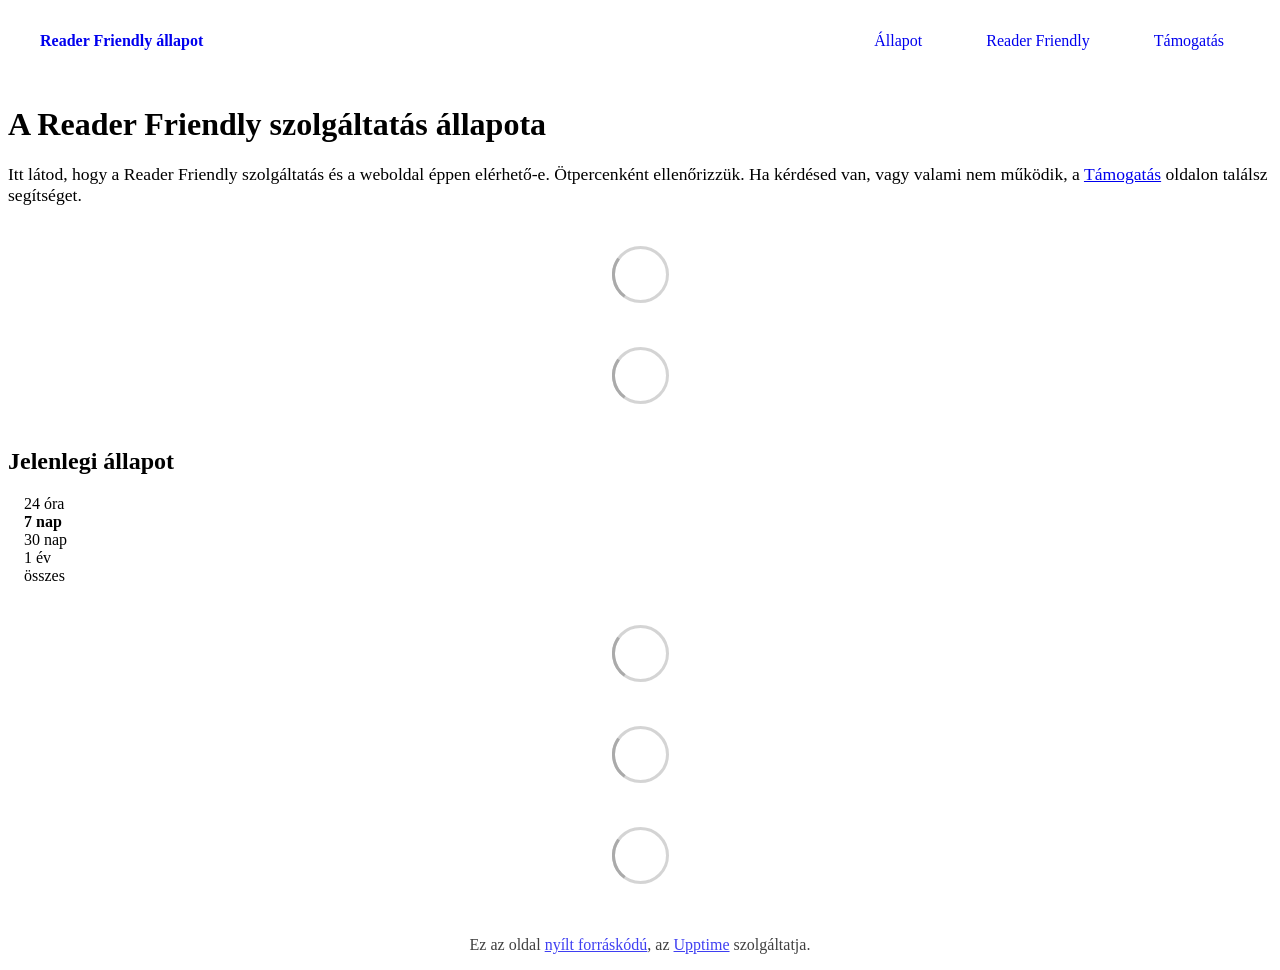
==== commit ccfae0ab: "deploy: 89cfc4e9af00dab7a5fed0319be2b6f452ea69e7" ====
--- a/index.html
+++ b/index.html
@@ -1,4 +1,4 @@
-<!DOCTYPE html> <html lang=en> <head> <meta charset=utf-8> <meta content="width=device-width,initial-scale=1" name=viewport> <meta content=#333333 name=theme-color> <base href=/ > <link href=manifest.json rel=manifest crossorigin=use-credentials> <script>__SAPPER__={baseUrl:"",preloaded:[void 0,{}]};if('serviceWorker' in navigator)navigator.serviceWorker.register('/service-worker.js');(function(){try{eval("async function x(){}");var main="/client/client.b690152d.js"}catch(e){main="/client/legacy/client.195ea743.js"};var s=document.createElement("script");try{new Function("if(0)import('')")();s.src=main;s.type="module";s.crossOrigin="use-credentials";}catch(e){s.src="/client/shimport@2.0.5.js";s.setAttribute("data-main",main);}document.head.appendChild(s);}());</script> <link href=client/client-31a52aa5.css rel=stylesheet><link href=client/createOctokit-a85f76c7.css rel=stylesheet><link href=client/index-b0b6455a.css rel=stylesheet> <title>Reader Friendly állapot</title><link href=https://status.ketszeri.hu/themes/light.css rel=stylesheet><link href=https://status.ketszeri.hu/global.css rel=stylesheet><link href=https://reader.ketszeri.hu/favicon.ico rel=icon type=image/svg><link href=https://reader.ketszeri.hu/favicon.ico rel=icon type=image/png><script>(function(){var r=/^[^\p{L}\p{N}]+/u;function f(){document.querySelectorAll('article:not(.link)').forEach(function(a){var n=a.firstChild;if(n&&n.nodeType===3&&r.test(n.nodeValue)){n.nodeValue=n.nodeValue.replace(r,'')}})}new MutationObserver(f).observe(document.documentElement,{childList:true,subtree:true,characterData:true});document.addEventListener('DOMContentLoaded',f)})();</script> <link href=/client/client.b690152d.js rel=modulepreload as=script crossorigin=use-credentials><link href=/client/client-31a52aa5.css rel=preload as=style><link href=/client/index.0addaa85.js rel=modulepreload as=script crossorigin=use-credentials><link href=/client/createOctokit.8b5f34d3.js rel=modulepreload as=script crossorigin=use-credentials><link href=/client/inject_styles.803b7e80.js rel=modulepreload as=script crossorigin=use-credentials><link href=/client/createOctokit-a85f76c7.css rel=preload as=style><link href=/client/index-b0b6455a.css rel=preload as=style></head> <body> <div id=sapper> <nav class=svelte-a08hsz><div class="svelte-a08hsz container"><div><a href=https://status.ketszeri.hu class="svelte-a08hsz logo"><img alt="" class=svelte-a08hsz src=https://reader.ketszeri.hu/favicon.ico> <div>Reader Friendly állapot</div></a></div> <ul class=svelte-a08hsz><li><a href=/ class=svelte-a08hsz target=_self aria-current=page>Állapot</a> <li><a href=https://reader.ketszeri.hu/ class=svelte-a08hsz target=_self>Reader Friendly</a> <li><a href=https://reader.ketszeri.hu/tamogatas class=svelte-a08hsz target=_self>Támogatás</a> </li> </ul></div> </nav> <main class=container> <header class=svelte-ngkazm><h1>A Reader Friendly szolgáltatás állapota</h1> <p class="svelte-ngkazm lead">Itt látod, hogy a Reader Friendly szolgáltatás és a weboldal éppen elérhető-e. Ötpercenként ellenőrizzük. Ha kérdésed van, vagy valami nem működik, a <a href=https://reader.ketszeri.hu/tamogatas>Támogatás</a> oldalon találsz segítséget.</header> <section class=svelte-8lnl4f><div class="svelte-68jxue loading"><svg class=svelte-68jxue height=38 stroke=#aaa width=38 xmlns=http://www.w3.org/2000/svg><g fill=none fill-rule=evenodd><g stroke-width=2 transform="translate(1 1)"><circle cx=18 cy=18 r=18 stroke-opacity=.5></circle><path d="M36 18c0-9.94-8.06-18-18-18"><animateTransform attributeName=transform dur=1s from="0 18 18" repeatCount=indefinite to="360 18 18" type=rotate></animateTransform></path></g></g></svg></div> </section> <section class=svelte-8lnl4f><div class="svelte-68jxue loading"><svg class=svelte-68jxue height=38 stroke=#aaa width=38 xmlns=http://www.w3.org/2000/svg><g fill=none fill-rule=evenodd><g stroke-width=2 transform="translate(1 1)"><circle cx=18 cy=18 r=18 stroke-opacity=.5></circle><path d="M36 18c0-9.94-8.06-18-18-18"><animateTransform attributeName=transform dur=1s from="0 18 18" repeatCount=indefinite to="360 18 18" type=rotate></animateTransform></path></g></g></svg></div> </section> <div class="svelte-fqsq6s f changed"><h2>Jelenlegi állapot</h2> <form class="svelte-fqsq6s f r"><div><input class=svelte-fqsq6s id=data_day name=d type=radio value=day><label class=svelte-fqsq6s for=data_day>24 óra</label></div> <div><input class=svelte-fqsq6s id=data_week name=d type=radio value=week checked><label class=svelte-fqsq6s for=data_week>7 nap</label></div> <div><input class=svelte-fqsq6s id=data_month name=d type=radio value=month><label class=svelte-fqsq6s for=data_month>30 nap</label></div> <div><input class=svelte-fqsq6s id=data_year name=d type=radio value=year><label class=svelte-fqsq6s for=data_year>1 év</label></div> <div><input class=svelte-fqsq6s id=data_all name=d type=radio value=all><label class=svelte-fqsq6s for=data_all>összes</label></div></form></div> <section class="svelte-fqsq6s live-status"><div class="svelte-68jxue loading"><svg class=svelte-68jxue height=38 stroke=#aaa width=38 xmlns=http://www.w3.org/2000/svg><g fill=none fill-rule=evenodd><g stroke-width=2 transform="translate(1 1)"><circle cx=18 cy=18 r=18 stroke-opacity=.5></circle><path d="M36 18c0-9.94-8.06-18-18-18"><animateTransform attributeName=transform dur=1s from="0 18 18" repeatCount=indefinite to="360 18 18" type=rotate></animateTransform></path></g></g></svg></div> </section> <section><div class="svelte-68jxue loading"><svg class=svelte-68jxue height=38 stroke=#aaa width=38 xmlns=http://www.w3.org/2000/svg><g fill=none fill-rule=evenodd><g stroke-width=2 transform="translate(1 1)"><circle cx=18 cy=18 r=18 stroke-opacity=.5></circle><path d="M36 18c0-9.94-8.06-18-18-18"><animateTransform attributeName=transform dur=1s from="0 18 18" repeatCount=indefinite to="360 18 18" type=rotate></animateTransform></path></g></g></svg></div> </section> <section><div class="svelte-68jxue loading"><svg class=svelte-68jxue height=38 stroke=#aaa width=38 xmlns=http://www.w3.org/2000/svg><g fill=none fill-rule=evenodd><g stroke-width=2 transform="translate(1 1)"><circle cx=18 cy=18 r=18 stroke-opacity=.5></circle><path d="M36 18c0-9.94-8.06-18-18-18"><animateTransform attributeName=transform dur=1s from="0 18 18" repeatCount=indefinite to="360 18 18" type=rotate></animateTransform></path></g></g></svg></div></section></main> <footer class=svelte-jbr799><p>Ez az oldal <a href=https://github.com/ketszeri/reader-friendly-status>nyílt forráskódú</a>, az <a href=https://upptime.js.org>Upptime</a> szolgáltatja.</p> </footer></div> <script> try {
+<!DOCTYPE html> <html lang=en> <head> <meta charset=utf-8> <meta content="width=device-width,initial-scale=1" name=viewport> <meta content=#333333 name=theme-color> <base href=/ > <link href=manifest.json rel=manifest crossorigin=use-credentials> <script>__SAPPER__={baseUrl:"",preloaded:[void 0,{}]};if('serviceWorker' in navigator)navigator.serviceWorker.register('/service-worker.js');(function(){try{eval("async function x(){}");var main="/client/client.b4e96e46.js"}catch(e){main="/client/legacy/client.aeeb39e6.js"};var s=document.createElement("script");try{new Function("if(0)import('')")();s.src=main;s.type="module";s.crossOrigin="use-credentials";}catch(e){s.src="/client/shimport@2.0.5.js";s.setAttribute("data-main",main);}document.head.appendChild(s);}());</script> <link href=client/client-31a52aa5.css rel=stylesheet><link href=client/createOctokit-a85f76c7.css rel=stylesheet><link href=client/index-b0b6455a.css rel=stylesheet> <title>Reader Friendly állapot</title><link href=https://status.ketszeri.hu/apple-touch-icon.png rel=apple-touch-icon><meta content=#f3efe6 name=theme-color media="(prefers-color-scheme: light)"><meta content=#141311 name=theme-color media="(prefers-color-scheme: dark)"><meta content="light dark" name=color-scheme><link href=https://status.ketszeri.hu/reader-friendly.css rel=stylesheet><link href=https://status.ketszeri.hu/global.css rel=stylesheet><link href=https://status.ketszeri.hu/reader-friendly-32.png rel=icon type=image/svg><link href=https://status.ketszeri.hu/reader-friendly-32.png rel=icon type=image/png><script>(function(){var r=/^[^\p{L}\p{N}]+/u;function f(){document.querySelectorAll('article:not(.link)').forEach(function(a){var n=a.firstChild;if(n&&n.nodeType===3&&r.test(n.nodeValue)){n.nodeValue=n.nodeValue.replace(r,'')}})}new MutationObserver(f).observe(document.documentElement,{childList:true,subtree:true,characterData:true});document.addEventListener('DOMContentLoaded',f)})();</script> <link href=/client/client.b4e96e46.js rel=modulepreload as=script crossorigin=use-credentials><link href=/client/client-31a52aa5.css rel=preload as=style><link href=/client/index.6b27ef25.js rel=modulepreload as=script crossorigin=use-credentials><link href=/client/createOctokit.21b85d52.js rel=modulepreload as=script crossorigin=use-credentials><link href=/client/inject_styles.803b7e80.js rel=modulepreload as=script crossorigin=use-credentials><link href=/client/createOctokit-a85f76c7.css rel=preload as=style><link href=/client/index-b0b6455a.css rel=preload as=style></head> <body> <div id=sapper> <nav class=svelte-a08hsz><div class="svelte-a08hsz container"><div><a href=https://status.ketszeri.hu class="svelte-a08hsz logo"><img alt="" class=svelte-a08hsz src=https://status.ketszeri.hu/reader-friendly-256.png> <div>Reader Friendly állapot</div></a></div> <ul class=svelte-a08hsz><li><a href=/ class=svelte-a08hsz target=_self aria-current=page>Állapot</a> <li><a href=https://reader.ketszeri.hu/ class=svelte-a08hsz target=_self>Reader Friendly</a> <li><a href=https://reader.ketszeri.hu/tamogatas class=svelte-a08hsz target=_self>Támogatás</a> </li> </ul></div> </nav> <main class=container> <header class=svelte-ngkazm><h1>A Reader Friendly szolgáltatás állapota</h1> <p class="svelte-ngkazm lead">Itt látod, hogy a Reader Friendly szolgáltatás és a weboldal éppen elérhető-e. Ötpercenként ellenőrizzük. Ha kérdésed van, vagy valami nem működik, a <a href=https://reader.ketszeri.hu/tamogatas>Támogatás</a> oldalon találsz segítséget.</header> <section class=svelte-8lnl4f><div class="svelte-68jxue loading"><svg class=svelte-68jxue height=38 stroke=#aaa width=38 xmlns=http://www.w3.org/2000/svg><g fill=none fill-rule=evenodd><g stroke-width=2 transform="translate(1 1)"><circle cx=18 cy=18 r=18 stroke-opacity=.5></circle><path d="M36 18c0-9.94-8.06-18-18-18"><animateTransform attributeName=transform dur=1s from="0 18 18" repeatCount=indefinite to="360 18 18" type=rotate></animateTransform></path></g></g></svg></div> </section> <section class=svelte-8lnl4f><div class="svelte-68jxue loading"><svg class=svelte-68jxue height=38 stroke=#aaa width=38 xmlns=http://www.w3.org/2000/svg><g fill=none fill-rule=evenodd><g stroke-width=2 transform="translate(1 1)"><circle cx=18 cy=18 r=18 stroke-opacity=.5></circle><path d="M36 18c0-9.94-8.06-18-18-18"><animateTransform attributeName=transform dur=1s from="0 18 18" repeatCount=indefinite to="360 18 18" type=rotate></animateTransform></path></g></g></svg></div> </section> <div class="svelte-fqsq6s f changed"><h2>Jelenlegi állapot</h2> <form class="svelte-fqsq6s f r"><div><input class=svelte-fqsq6s id=data_day name=d type=radio value=day><label class=svelte-fqsq6s for=data_day>24 óra</label></div> <div><input class=svelte-fqsq6s id=data_week name=d type=radio value=week checked><label class=svelte-fqsq6s for=data_week>7 nap</label></div> <div><input class=svelte-fqsq6s id=data_month name=d type=radio value=month><label class=svelte-fqsq6s for=data_month>30 nap</label></div> <div><input class=svelte-fqsq6s id=data_year name=d type=radio value=year><label class=svelte-fqsq6s for=data_year>1 év</label></div> <div><input class=svelte-fqsq6s id=data_all name=d type=radio value=all><label class=svelte-fqsq6s for=data_all>összes</label></div></form></div> <section class="svelte-fqsq6s live-status"><div class="svelte-68jxue loading"><svg class=svelte-68jxue height=38 stroke=#aaa width=38 xmlns=http://www.w3.org/2000/svg><g fill=none fill-rule=evenodd><g stroke-width=2 transform="translate(1 1)"><circle cx=18 cy=18 r=18 stroke-opacity=.5></circle><path d="M36 18c0-9.94-8.06-18-18-18"><animateTransform attributeName=transform dur=1s from="0 18 18" repeatCount=indefinite to="360 18 18" type=rotate></animateTransform></path></g></g></svg></div> </section> <section><div class="svelte-68jxue loading"><svg class=svelte-68jxue height=38 stroke=#aaa width=38 xmlns=http://www.w3.org/2000/svg><g fill=none fill-rule=evenodd><g stroke-width=2 transform="translate(1 1)"><circle cx=18 cy=18 r=18 stroke-opacity=.5></circle><path d="M36 18c0-9.94-8.06-18-18-18"><animateTransform attributeName=transform dur=1s from="0 18 18" repeatCount=indefinite to="360 18 18" type=rotate></animateTransform></path></g></g></svg></div> </section> <section><div class="svelte-68jxue loading"><svg class=svelte-68jxue height=38 stroke=#aaa width=38 xmlns=http://www.w3.org/2000/svg><g fill=none fill-rule=evenodd><g stroke-width=2 transform="translate(1 1)"><circle cx=18 cy=18 r=18 stroke-opacity=.5></circle><path d="M36 18c0-9.94-8.06-18-18-18"><animateTransform attributeName=transform dur=1s from="0 18 18" repeatCount=indefinite to="360 18 18" type=rotate></animateTransform></path></g></g></svg></div></section></main> <footer class=svelte-jbr799><p>Ez az oldal <a href=https://github.com/ketszeri/reader-friendly-status>nyílt forráskódú</a>, az <a href=https://upptime.js.org>Upptime</a> szolgáltatja.</p> </footer></div> <script> try {
         if (typeof window !== "undefined" && window.navigator && navigator.serviceWorker) {
           navigator.serviceWorker.getRegistrations().then(function (registrations) {
             for (let registration of registrations) {
